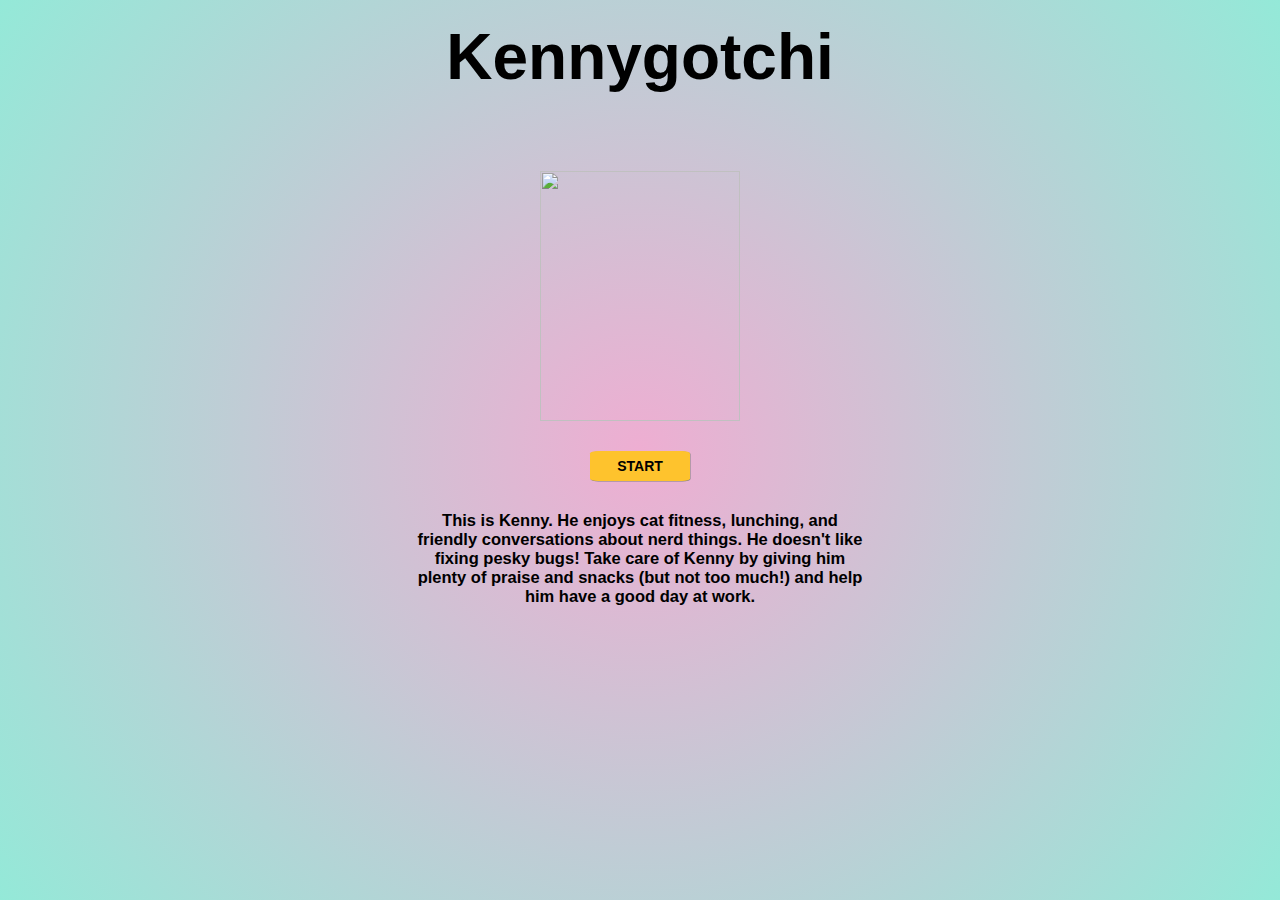
==== index.html @ a7a3b51d "Add files via upload" ====
<!DOCTYPE html>
<html lang="en">
<head>
  <meta charset="UTF-8">
  <meta name="viewport" content="width=device-width, initial-scale=1.0">
  <title>Kennygotchi</title>
  <link rel="stylesheet" href="style.css">
</head>
<body>
  <div id="screen">
    <section class="header">
      <h1>Kennygotchi</h1>
    </section>
    <section class="Kenny's Face">
      <img id="face" src="https://bit.ly/3kCSV79">
    </section>
    <section class="buttons">
      <button class="button" id="start-button">START</button>
      <button class="button" id="restart-button">PLAY AGAIN</button>
      <div class="game-buttons">
        <button class="button" id="play-button" >COMPLIMENT</button>
        <button class="button" id="feed-button">FEED</button>
        <button class="button" id="work-button">ASSIGN WORK</button>
      </div>
    </section>
    <section id="text">
      <h2>This is Kenny. He enjoys cat fitness, lunching, and friendly conversations about nerd things. He doesn't like fixing pesky bugs! Take care of Kenny by giving him plenty of praise and snacks (but not too much!) and help him have a good day at work. </h2>
    </section>
  </div>
  <script src="index.js"></script>
</body>
</html>
---- style.css ----
body {
  margin: 0;
  background-color: whitesmoke;
}

#screen {
  width: 100vw; 
  height: 100vh;
  background: radial-gradient(circle, rgba(238,174,210,1) 0%, rgba(148,233,216,1) 100%);
}

h1 {
  margin: 0;
  padding-top: 20px;
  text-align: center;
  font-family: 'chirurgeon', sans-serif;
  font-size: 64px;
}

#face {
  width: 200px;
  height: 250px;
  display: block;
  margin-left: auto;
  margin-right: auto;
  margin-top: 6%;
}

#face:hover  {
  animation: shake 0.5s;
  animation-iteration-count: infinite;
}

@keyframes shake {
  0% { transform: translate(1px, 1px) rotate(0deg); }
  10% { transform: translate(-1px, -2px) rotate(-1deg); }
  20% { transform: translate(-3px, 0px) rotate(1deg); }
  30% { transform: translate(3px, 2px) rotate(0deg); }
  40% { transform: translate(1px, -1px) rotate(1deg); }
  50% { transform: translate(-1px, 2px) rotate(-1deg); }
  60% { transform: translate(-3px, 1px) rotate(0deg); }
  70% { transform: translate(3px, 1px) rotate(-1deg); }
  80% { transform: translate(-1px, -1px) rotate(1deg); }
  90% { transform: translate(1px, 2px) rotate(0deg); }
  100% { transform: translate(1px, -2px) rotate(-1deg); }
}

#text {
  margin-top: 30px;
  margin-left: auto;
  margin-right: auto;
  text-align: center;
  font-size: 11px;
  font-family: 'Calibre', sans-serif;
  width: 450px;
}

#h2 {
  margin-top: 30px;
  margin-left: auto;
  margin-right: auto;
  text-align: center;
  font-size: 11px;
  font-family: 'Calibre', sans-serif;
  width: 450px;
}

#h3 {
  margin-top: 30px;
  margin-left: auto;
  margin-right: auto;
  text-align: center;
  font-size: 11px;
  font-family: 'Calibre', sans-serif;
  width: 450px;
}

.buttons {
  margin-top: 30px;
  text-align: center;
}

.button {
  border-radius: 8%;
  margin: 0px 10px;
  border: 0;
  width: 100px;
  height: 30px;
  background-color: #fec32d; 
  font-size: 14px;
  font-weight: bold;
  font-family: 'Calibre', sans-serif;
  box-shadow: .5px .5px grey;
}

.game-buttons {
  display: none;
}

#restart-button {
  display: none;
  margin: auto;
  width: 100px;
}
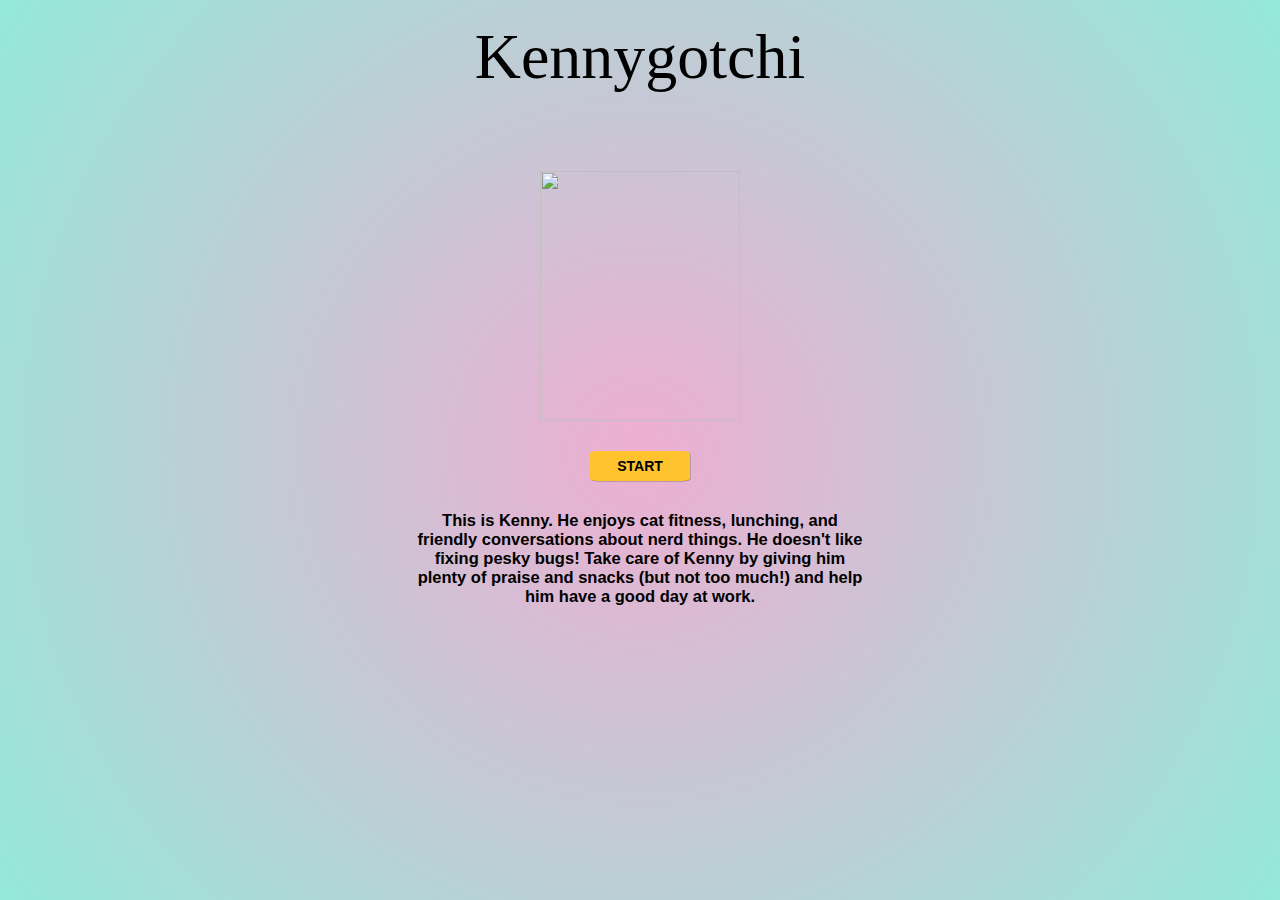
==== commit 52462ce7: "Update index.html" ====
--- a/index.html
+++ b/index.html
@@ -4,6 +4,7 @@
   <meta charset="UTF-8">
   <meta name="viewport" content="width=device-width, initial-scale=1.0">
   <title>Kennygotchi</title>
+  <link href="https://fonts.googleapis.com/css2?family=Press+Start+2P&display=swap" rel="stylesheet">
   <link rel="stylesheet" href="style.css">
 </head>
 <body>
@@ -29,4 +30,4 @@
   </div>
   <script src="index.js"></script>
 </body>
-</html>+</html>
--- a/style.css
+++ b/style.css
@@ -1,20 +1,31 @@
 body {
   margin: 0;
   background-color: whitesmoke;
+}
+
+@font-face {
+  font-family: 'Chirurgeon';
+  font-weight: 100;
+  src: url('fonts/Chirurgeon.woff2') format('woff2');
+  src: url('fonts/Chirurgeon.woff') format('woff');
+  src: url('fonts/Chirurgeon.ttf') format('truetype');
+  src: url('fonts/Chirurgeon.otf') format('opentype');
+}
+
+
+h1 {
+  font-family: 'Chirurgeon';
+  margin: 0;
+  padding-top: 20px;
+  text-align: center;
+  font-weight: normal;
+  font-size: 64px;
 }
 
 #screen {
   width: 100vw; 
   height: 100vh;
   background: radial-gradient(circle, rgba(238,174,210,1) 0%, rgba(148,233,216,1) 100%);
-}
-
-h1 {
-  margin: 0;
-  padding-top: 20px;
-  text-align: center;
-  font-family: 'chirurgeon', sans-serif;
-  font-size: 64px;
 }
 
 #face {
@@ -101,4 +112,4 @@
   display: none;
   margin: auto;
   width: 100px;
-}+}
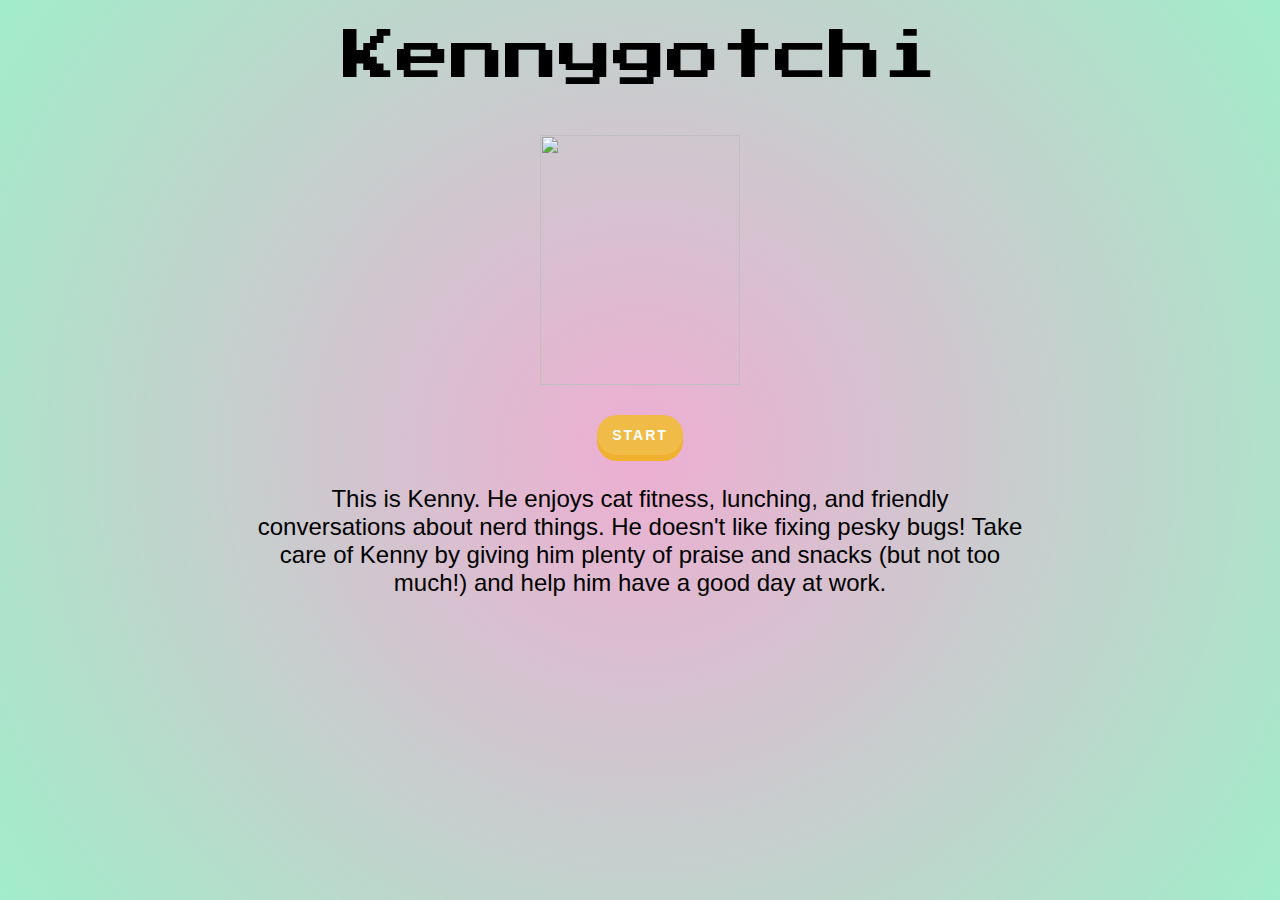
==== commit efe827b3: "Update index.html" ====
--- a/index.html
+++ b/index.html
@@ -25,7 +25,7 @@
       </div>
     </section>
     <section id="text">
-      <h2>This is Kenny. He enjoys cat fitness, lunching, and friendly conversations about nerd things. He doesn't like fixing pesky bugs! Take care of Kenny by giving him plenty of praise and snacks (but not too much!) and help him have a good day at work. </h2>
+      <p>This is Kenny. He enjoys cat fitness, lunching, and friendly conversations about nerd things. He doesn't like fixing pesky bugs! Take care of Kenny by giving him plenty of praise and snacks (but not too much!) and help him have a good day at work. </p>
     </section>
   </div>
   <script src="index.js"></script>
--- a/style.css
+++ b/style.css
@@ -14,18 +14,18 @@
 
 
 h1 {
-  font-family: 'Chirurgeon';
+  font-family: 'Chirurgeon', 'Press Start 2P', cursive;;
   margin: 0;
-  padding-top: 20px;
+  padding-top: 30px;
   text-align: center;
   font-weight: normal;
-  font-size: 64px;
+  font-size: 54px;
 }
 
 #screen {
   width: 100vw; 
   height: 100vh;
-  background: radial-gradient(circle, rgba(238,174,210,1) 0%, rgba(148,233,216,1) 100%);
+  background: radial-gradient(circle, rgba(238,174,210,1) 0%, rgba(161,237,201,1) 100%);
 }
 
 #face {
@@ -34,7 +34,7 @@
   display: block;
   margin-left: auto;
   margin-right: auto;
-  margin-top: 6%;
+  margin-top: 4%;
 }
 
 #face:hover  {
@@ -61,29 +61,18 @@
   margin-left: auto;
   margin-right: auto;
   text-align: center;
-  font-size: 11px;
-  font-family: 'Calibre', sans-serif;
-  width: 450px;
+  width: 60%;
 }
 
-#h2 {
+p {
   margin-top: 30px;
   margin-left: auto;
   margin-right: auto;
   text-align: center;
-  font-size: 11px;
+  font-size: 24px;
+  font-weight: 400;
   font-family: 'Calibre', sans-serif;
-  width: 450px;
-}
-
-#h3 {
-  margin-top: 30px;
-  margin-left: auto;
-  margin-right: auto;
-  text-align: center;
-  font-size: 11px;
-  font-family: 'Calibre', sans-serif;
-  width: 450px;
+  width: 100%;
 }
 
 .buttons {
@@ -92,17 +81,34 @@
 }
 
 .button {
-  border-radius: 8%;
-  margin: 0px 10px;
-  border: 0;
-  width: 100px;
-  height: 30px;
-  background-color: #fec32d; 
+  padding: 0 15px;
+  height: 40px;
+  background-color: #F0BB46; 
   font-size: 14px;
   font-weight: bold;
   font-family: 'Calibre', sans-serif;
-  box-shadow: .5px .5px grey;
+  outline: none;
+  border: none;
+  cursor: pointer;
+  position: relative;
+  color: white;
+  text-transform: uppercase;
+  letter-spacing: 2px;
+  margin: 0 auto;
+  box-shadow: 0 6px #F0B22E;
+  border-radius: 20px;
 }
+
+.button:hover{
+  box-shadow:0 4px #F0B22E;
+  top: 2px;
+}
+
+.button:active{
+  box-shadow: none;
+  top: 6px;
+}
+
 
 .game-buttons {
   display: none;
@@ -111,5 +117,5 @@
 #restart-button {
   display: none;
   margin: auto;
-  width: 100px;
+  width: 140px;
 }
